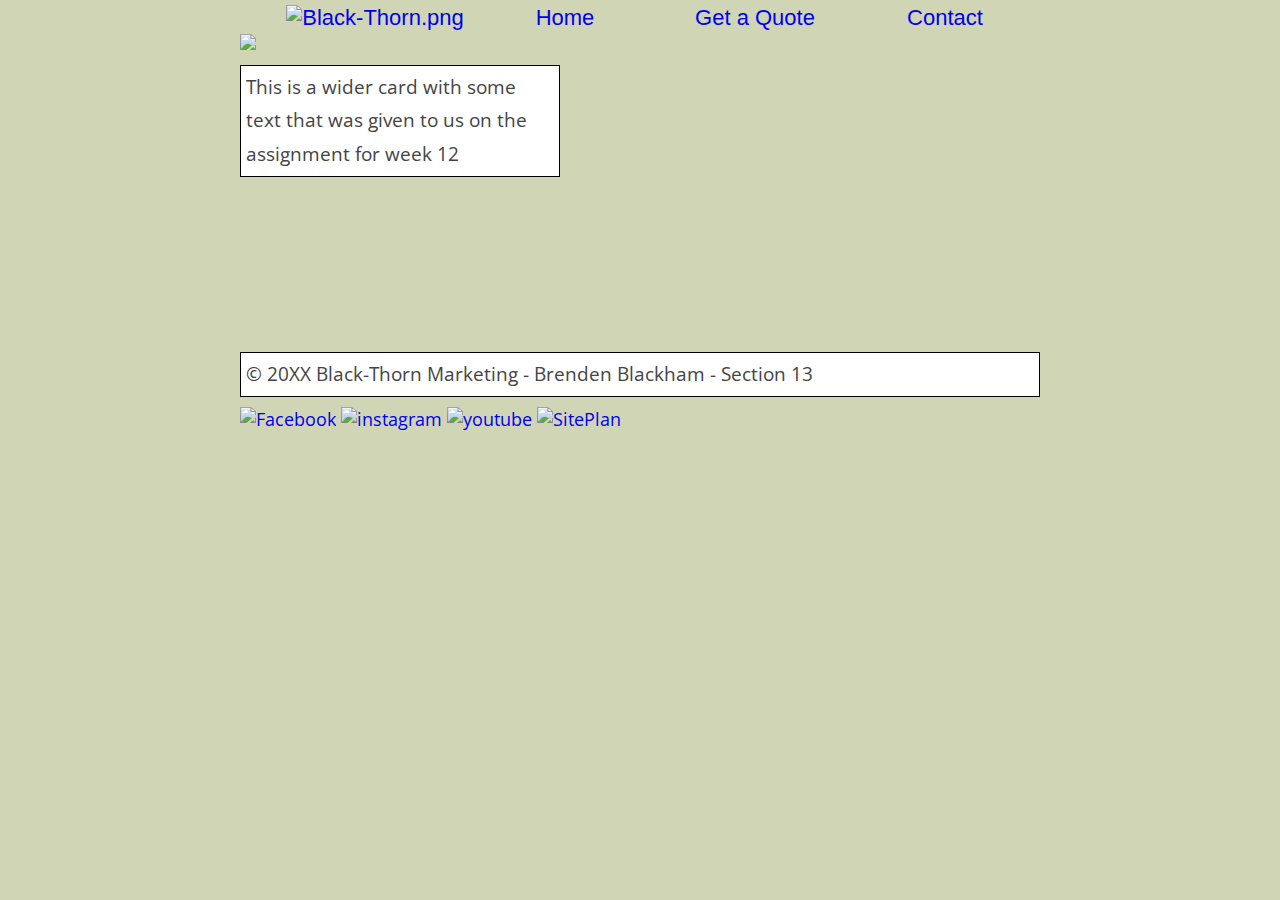
==== card.html @ ef903e88 "🎟🚒 Checkpoint ./card.html:36120640/4981 ./index.html:36120640/7 ./contact.html:36120640/7" ====
<!DOCTYPE html>
<html lang="en">
  <head>
    <style>
      img {
  max-width: 100%;
}
      
      .card {
        width: 320px;
        border-radius: 300px;
      }
      
    </style>
    <title>Black-Thorn Marketing</title>
    <meta charset="utf-8" />
    <meta name="viewport" content="width=device-width, initial-scale=1" />
    <link rel="stylesheet" href="/style.css" />
  </head>
  <body>
    <div id="content">
      <header>
        <nav class="navigation-box">
          <ul>
            <li><a href="index.html"><img alt="Black-Thorn.png" src="https://cdn.glitch.me/abd3bd52-c355-42b1-ade4-704e7a830fd2%2FBlack-Thorn_Marketing.png?v=1637385615267" width="150"></a></li>
            <li><a href="index.html">Home</a></li>
            <li><a href="form.html">Get a Quote</a></li>
            <li><a href="contact.html">Contact</a></li>
          </ul>
        </nav>
        <section>
        <article class="card">
          
          <img src="https://picsum.photos/320/240">
          <p>
            This is a wider card with some text that was given to us on the assignment for week 12
          </p>
          </article>
        </section>
        
        
        
        
      </header>
      <section class="banner-box">
     <video width="800" autoplay muted>
  <source src="https://cdn.glitch.me/abd3bd52-c355-42b1-ade4-704e7a830fd2%2F10%25%20off%20(1).mp4?v=1637385948820" type="video/mp4">
Your browser does not support the video tag.
</video>
      </section>
      
      
      
      
      
      
      
      
      
      
      
      
      
      
      
      
      
      
      
      
      
      
      
      
      <footer>
  
        
        <p>&copy; 20XX Black-Thorn Marketing - Brenden Blackham - Section 13</p>
        
        <div class="social">
          <a href="https://www.facebook.com/" target="_blank">
            <img
              src="https://cdn.glitch.me/c63177c6-229a-4123-80ac-bf020bf22577%2F077b5c7f-3f27-402a-9866-c3efabcac788.image.png?v=1633635929037"
              alt="Facebook" height="55"
          /></a>

          <a href="https://www.instagram.com/" target="_blank">
            <img
              src="https://cdn.glitch.me/c63177c6-229a-4123-80ac-bf020bf22577%2F29812f86-f9a2-471e-bc93-673b0699bc2e.image.png?v=1633635951640"
              alt="instagram" height="55"
          /></a>

          <a href="https://www.youtube.com/" target="_blank">
            <img
              src="https://cdn.glitch.me/c63177c6-229a-4123-80ac-bf020bf22577%2Fa1862198-f784-466e-9443-33e49aa74315.image.png?v=1633635972309"
              alt="youtube" height="55"
                 /></a>
           <a href="site-plan" target="_blank">
          <img
              src="https://cdn.glitch.me/abd3bd52-c355-42b1-ade4-704e7a830fd2%2FSite%20Plan.png?v=1638480632223"
              alt="SitePlan" height="55"
               /></a>
        </div>
      </footer>
    </div>
  </body>
</html>
---- style.css ----
/* Fonts from Google Fonts - more at https://fonts.google.com */
@import url('https://fonts.googleapis.com/css?family=Open+Sans:400,700');
@import url('https://fonts.googleapis.com/css?family=Merriweather:400,700');

body {
  background-color: #D0D6B5;
  font-family: "Open Sans", sans-serif;
  padding: 5px 25px;
  font-size: 18px;
  margin: 0;
  color: #444;
}

h1 {
  font-family: "Merriweather", serif;
  font-size: 32px;
  
}
.navigation-box {
  font-family: "Poppins", sans-serif, serif;
 background-color: ;
  width: 100%;
  padding: 0px;
  text-align: center;
  font-size: 22px;
}
p {
  font-family: "Open Sans", sans-serif ;
  width: auto;
  background-color: white;
  margin: 10px auto;
  padding: 5px 5px 5px 5px;
  line-height: 1.75em;
  font-size: 19px;
  border: 1px solid black;
}


nav ul {
  list-style: none; /* removes the bullets! */
  display: grid;
  grid-template-columns: repeat(auto-fit, minmax(6em, 1fr));
  align-items: center;
  margin: 0;
}
a:visited {
  color: black
}
a:hover {
  color: white;
}

a:link {
  text-decoration: none;
}

.banner-box {
  width: auto;
  
}
#content {
  width: 800px;
  margin: 0 auto;
  background-color: #D0D6B5;
  align-content: center;
}

.home-grid {
  display: grid;
  grid-template-columns: 1fr;
  grid gap: 1em;
}
.home-headline-1 {
  grid-column: 1/2;
  grid-row: 1;
  font-size: 30px;
}
.home-paragraph-1 {
  grid-column: 1/3;
  grid-row: 2;
  width: 800px;
}
.home-img-1 {
  grid-column: 1/2;
  grid-row: 3/4;
}
.home-img-2 {
  grid-column: 2/3;
  grid-row: 3/4;
}

.home-headline-2 {
  grid-column: 1/-1;
  grid-row: 4/5;
  width: 100%;
}

.home-paragraph-2 {
  grid-column: 1/6;
  grid-row: 5/6;
  text-align: left;
  font-size: 25px;
}

.contact-grid {
  display: grid;
  grid-template-columns: 1fr;
  grid gap: 1em;
  width: 800px;
}
.contact-img {
  grid-column: -2/-1;
  grid-row: 1/3;
}
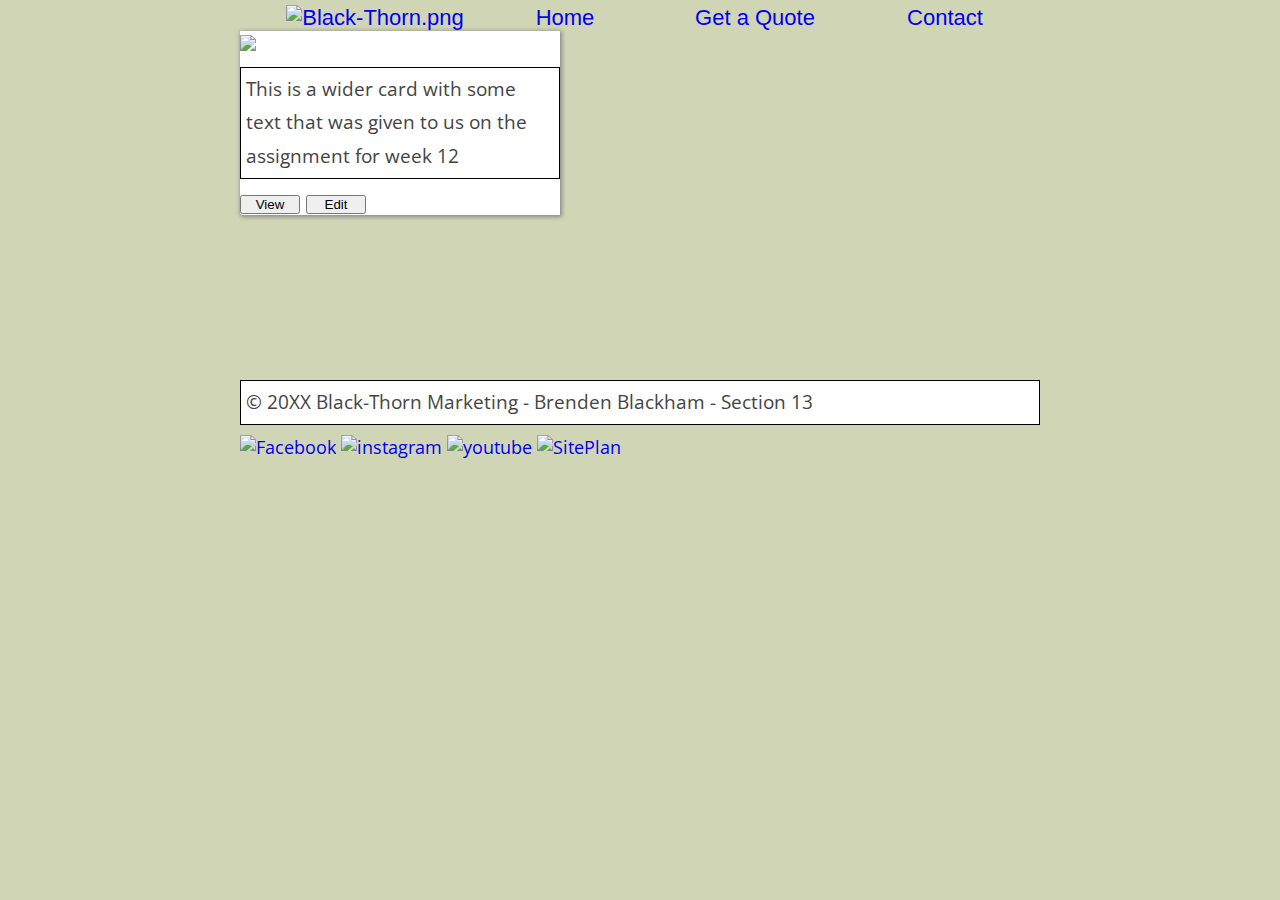
==== commit 11e498bf: "⛲️⛲️ Checkpoint ./card.html:36120640/28" ====
--- a/card.html
+++ b/card.html
@@ -7,9 +7,17 @@
 }
       
       .card {
-        width: 320px;
-        border-radius: 300px;
+         width: 320px;
+  box-shadow: 1px 1px 4px 1px #888;
+  border-radius: 0px 0px 0px 3px;
+  background-color: white; 
+       font: 1.2em sans-serif;
       }
+      button {
+         width: 60px; 
+        padding: 0;
+      }
+      
       
     </style>
     <title>Black-Thorn Marketing</title>
@@ -35,6 +43,8 @@
           <p>
             This is a wider card with some text that was given to us on the assignment for week 12
           </p>
+          <button class ="button" type="view">View</button>
+           <button class ="button" type="edit">Edit</button>
           </article>
         </section>
         
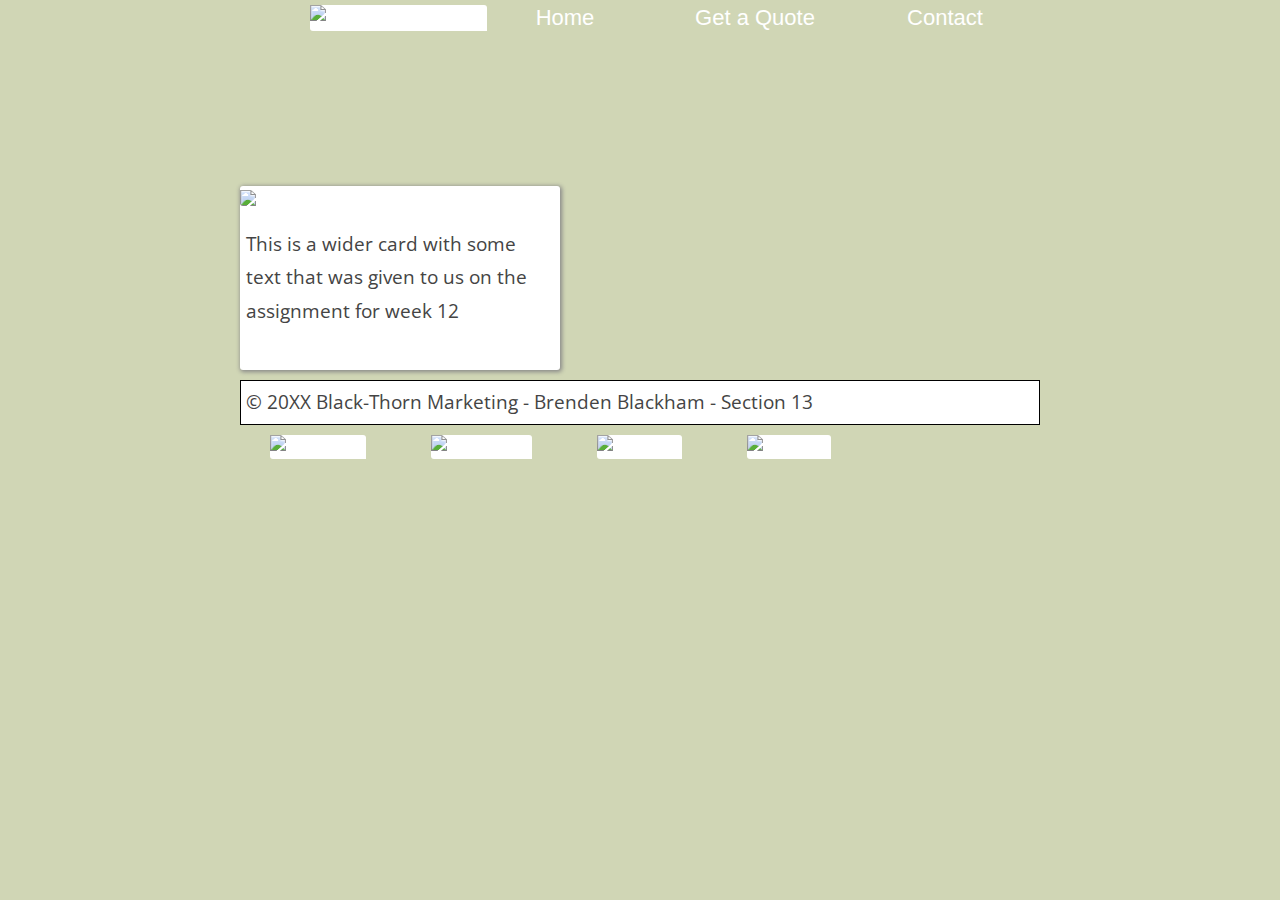
==== commit 9c53220c: "🌈🎽 Checkpoint ./card.html:36120640/9723" ====
--- a/card.html
+++ b/card.html
@@ -3,22 +3,49 @@
   <head>
     <style>
       img {
-  max-width: 100%;
-}
-      
+        max-width: 100%;
+        background-color: white;
+        border-radius: 0px 3px;
+      }
+      .text {
+        background-color: white;
+        border-color: white;
+      }
+
       .card {
-         width: 320px;
-  box-shadow: 1px 1px 4px 1px #888;
-  border-radius: 0px 0px 0px 3px;
-  background-color: white; 
-       font: 1.2em sans-serif;
+        width: 320px;
+        box-shadow: 1px 1px 4px 1px #888;
+        border-radius: 3px 3px 3px 3px;
+        background-color: white;
+        font: 1.2em sans-serif;
+        font-color: #ccc;
       }
-      button {
-         width: 60px; 
+      a {
+        width: 60px;
         padding: 0;
+        background-color: #white;
+        border-radius: 3px;
+        padding: 15px 30px;
       }
-      
-      
+      /* unvisited link */
+      a:link {
+        color: white;
+      }
+
+      /* visited link */
+      a:visited {
+        color: white;
+      }
+
+      /* mouse over link */
+      a:hover {
+        color: white;
+      }
+
+      /* selected link */
+      a:active {
+        color: white;
+      }
     </style>
     <title>Black-Thorn Marketing</title>
     <meta charset="utf-8" />
@@ -30,86 +57,71 @@
       <header>
         <nav class="navigation-box">
           <ul>
-            <li><a href="index.html"><img alt="Black-Thorn.png" src="https://cdn.glitch.me/abd3bd52-c355-42b1-ade4-704e7a830fd2%2FBlack-Thorn_Marketing.png?v=1637385615267" width="150"></a></li>
+            <li>
+              <a href="index.html"
+                ><img
+                  alt="Black-Thorn.png"
+                  src="https://cdn.glitch.me/abd3bd52-c355-42b1-ade4-704e7a830fd2%2FBlack-Thorn_Marketing.png?v=1637385615267"
+                  width="150"
+              /></a>
+            </li>
             <li><a href="index.html">Home</a></li>
             <li><a href="form.html">Get a Quote</a></li>
             <li><a href="contact.html">Contact</a></li>
           </ul>
         </nav>
+        <section class="banner-box">
+          <video width="800" autoplay muted>
+            <source
+              src="https://cdn.glitch.me/abd3bd52-c355-42b1-ade4-704e7a830fd2%2F10%25%20off%20(1).mp4?v=1637385948820"
+              type="video/mp4"
+            />
+            Your browser does not support the video tag.
+          </video>
+        </section>
         <section>
-        <article class="card">
-          
-          <img src="https://picsum.photos/320/240">
-          <p>
-            This is a wider card with some text that was given to us on the assignment for week 12
-          </p>
-          <button class ="button" type="view">View</button>
-           <button class ="button" type="edit">Edit</button>
+          <article class="card">
+            <img src="https://picsum.photos/320/240" />
+            <p class="text">
+              This is a wider card with some text that was given to us on the
+              assignment for week 12
+            </p>
+            <a href="index.html" class="button" type="view">View</a>
+            <a href="index.html" class="button" type="view">Edit</a>
           </article>
         </section>
-        
-        
-        
-        
       </header>
-      <section class="banner-box">
-     <video width="800" autoplay muted>
-  <source src="https://cdn.glitch.me/abd3bd52-c355-42b1-ade4-704e7a830fd2%2F10%25%20off%20(1).mp4?v=1637385948820" type="video/mp4">
-Your browser does not support the video tag.
-</video>
-      </section>
-      
-      
-      
-      
-      
-      
-      
-      
-      
-      
-      
-      
-      
-      
-      
-      
-      
-      
-      
-      
-      
-      
-      
-      
+
       <footer>
-  
-        
         <p>&copy; 20XX Black-Thorn Marketing - Brenden Blackham - Section 13</p>
-        
+
         <div class="social">
           <a href="https://www.facebook.com/" target="_blank">
             <img
               src="https://cdn.glitch.me/c63177c6-229a-4123-80ac-bf020bf22577%2F077b5c7f-3f27-402a-9866-c3efabcac788.image.png?v=1633635929037"
-              alt="Facebook" height="55"
+              alt="Facebook"
+              height="55"
           /></a>
 
           <a href="https://www.instagram.com/" target="_blank">
             <img
               src="https://cdn.glitch.me/c63177c6-229a-4123-80ac-bf020bf22577%2F29812f86-f9a2-471e-bc93-673b0699bc2e.image.png?v=1633635951640"
-              alt="instagram" height="55"
+              alt="instagram"
+              height="55"
           /></a>
 
           <a href="https://www.youtube.com/" target="_blank">
             <img
               src="https://cdn.glitch.me/c63177c6-229a-4123-80ac-bf020bf22577%2Fa1862198-f784-466e-9443-33e49aa74315.image.png?v=1633635972309"
-              alt="youtube" height="55"
-                 /></a>
-           <a href="site-plan" target="_blank">
-          <img
+              alt="youtube"
+              height="55"
+          /></a>
+          <a href="site-plan" target="_blank">
+            <img
               src="https://cdn.glitch.me/abd3bd52-c355-42b1-ade4-704e7a830fd2%2FSite%20Plan.png?v=1638480632223"
-              alt="SitePlan" height="55"
-               /></a>
+              alt="SitePlan"
+              height="55"
+          /></a>
         </div>
       </footer>
     </div>
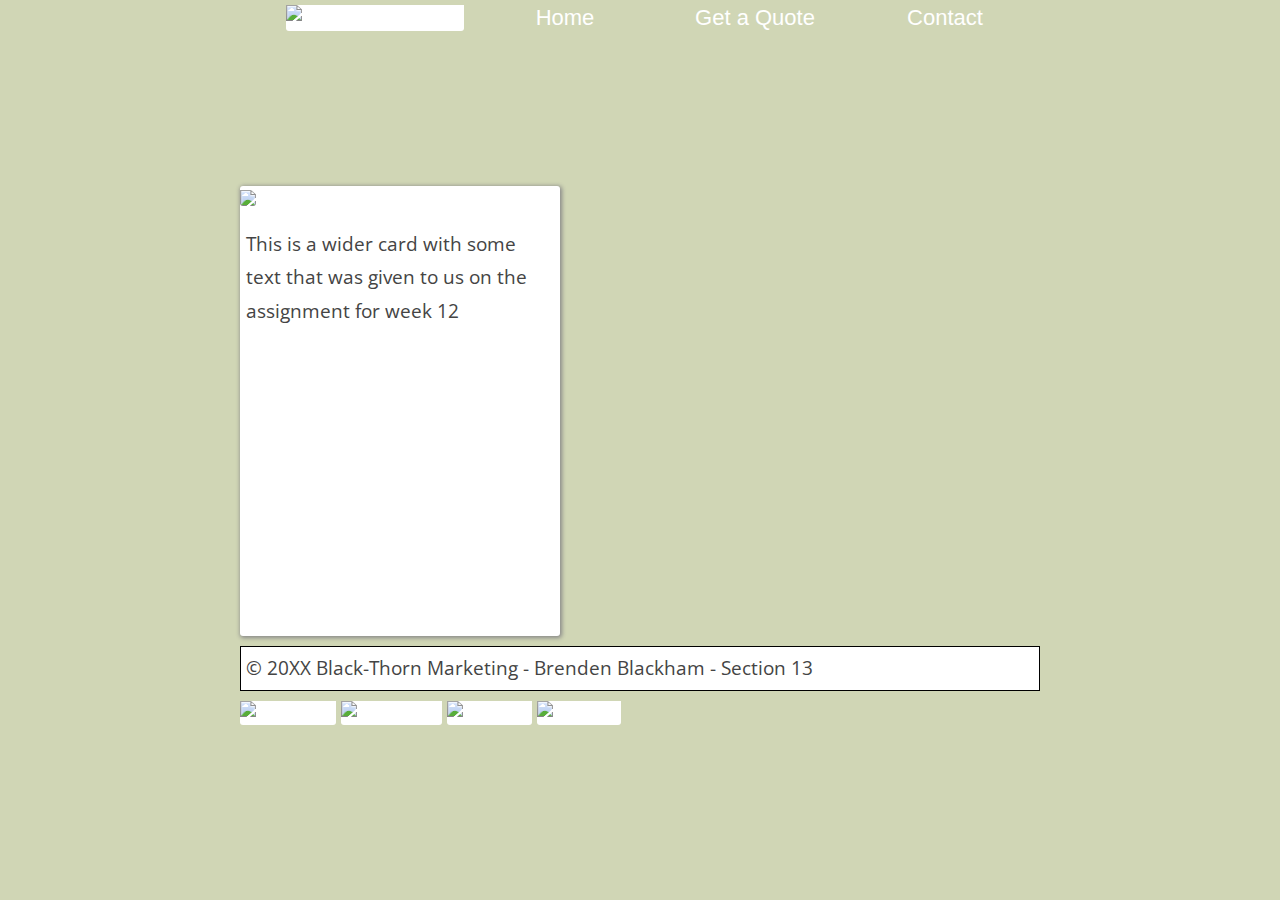
==== commit 87243e6d: "🔑👱 Checkpoint ./card.html:36120640/378" ====
--- a/card.html
+++ b/card.html
@@ -5,7 +5,8 @@
       img {
         max-width: 100%;
         background-color: white;
-        border-radius: 0px 3px;
+        border-radius: 0px 0px 3px 3px;
+        
       }
       .text {
         background-color: white;
@@ -14,18 +15,23 @@
 
       .card {
         width: 320px;
+        height: 450px;
         box-shadow: 1px 1px 4px 1px #888;
         border-radius: 3px 3px 3px 3px;
         background-color: white;
         font: 1.2em sans-serif;
         font-color: #ccc;
+        overflow: hidden;
       }
-      a {
-        width: 60px;
-        padding: 0;
-        background-color: #white;
+      .button{
+        width: 30px;
+        padding: 0 0 0 0;
         border-radius: 3px;
-        padding: 15px 30px;
+        padding: 5px 10px;
+        border-style: solid;
+        margin: 0px;
+       font-size: 12px;
+        
       }
       /* unvisited link */
       a:link {
@@ -39,7 +45,7 @@
 
       /* mouse over link */
       a:hover {
-        color: white;
+        color: #ccc;
       }
 
       /* selected link */
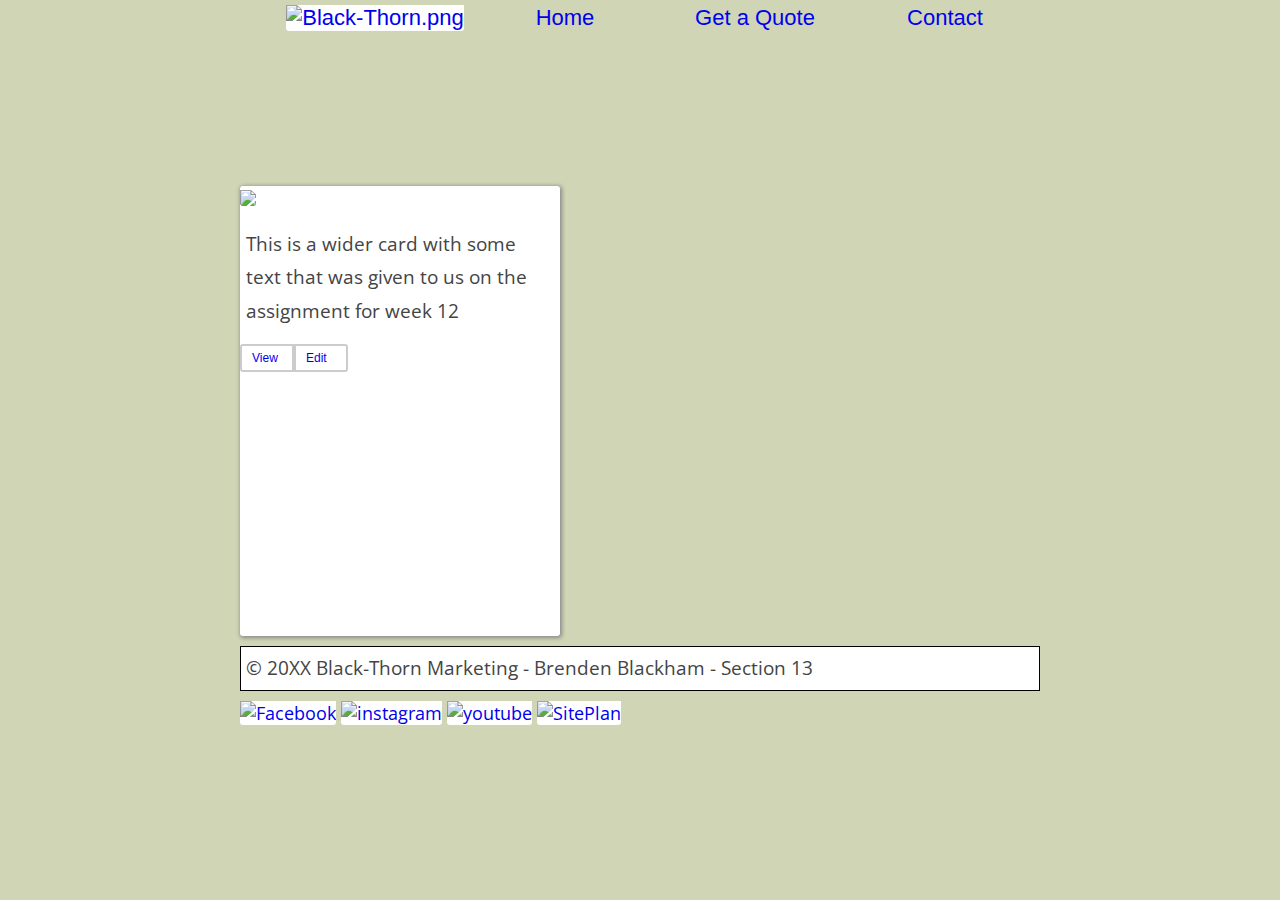
==== commit 6a0bf047: "🏐🌮 Checkpoint ./card.html:36120640/2055" ====
--- a/card.html
+++ b/card.html
@@ -23,35 +23,37 @@
         font-color: #ccc;
         overflow: hidden;
       }
-      .button{
+      .button-l{
+       float: left;
         width: 30px;
-        padding: 0 0 0 0;
-        border-radius: 3px;
+        border-radius: 3px 0px 0px 3px;
         padding: 5px 10px;
         border-style: solid;
         margin: 0px;
        font-size: 12px;
+        border-color: #ccc;
+        text-color: #ccc;
+          border: 2px solid #ccc;
+        
         
       }
-      /* unvisited link */
-      a:link {
-        color: white;
+      .button-r{
+        float: left;
+        width: 30px;
+        border-radius: 0px 3px 3px 0px;
+        padding: 5px 10px;
+        border-style: solid;
+       font-size: 12px;
+        border-color: #ccc;
+        text-color: #ccc;
+         border:2px solid #ccc;
       }
-
-      /* visited link */
-      a:visited {
-        color: white;
-      }
-
-      /* mouse over link */
       a:hover {
         color: #ccc;
       }
-
-      /* selected link */
-      a:active {
-        color: white;
-      }
+    
+        
+     
     </style>
     <title>Black-Thorn Marketing</title>
     <meta charset="utf-8" />
@@ -92,8 +94,8 @@
               This is a wider card with some text that was given to us on the
               assignment for week 12
             </p>
-            <a href="index.html" class="button" type="view">View</a>
-            <a href="index.html" class="button" type="view">Edit</a>
+            <a href="card.html" class="button-l" type="view">View</a>
+            <a href="card.html" class="button-r" type="edit">Edit</a>
           </article>
         </section>
       </header>
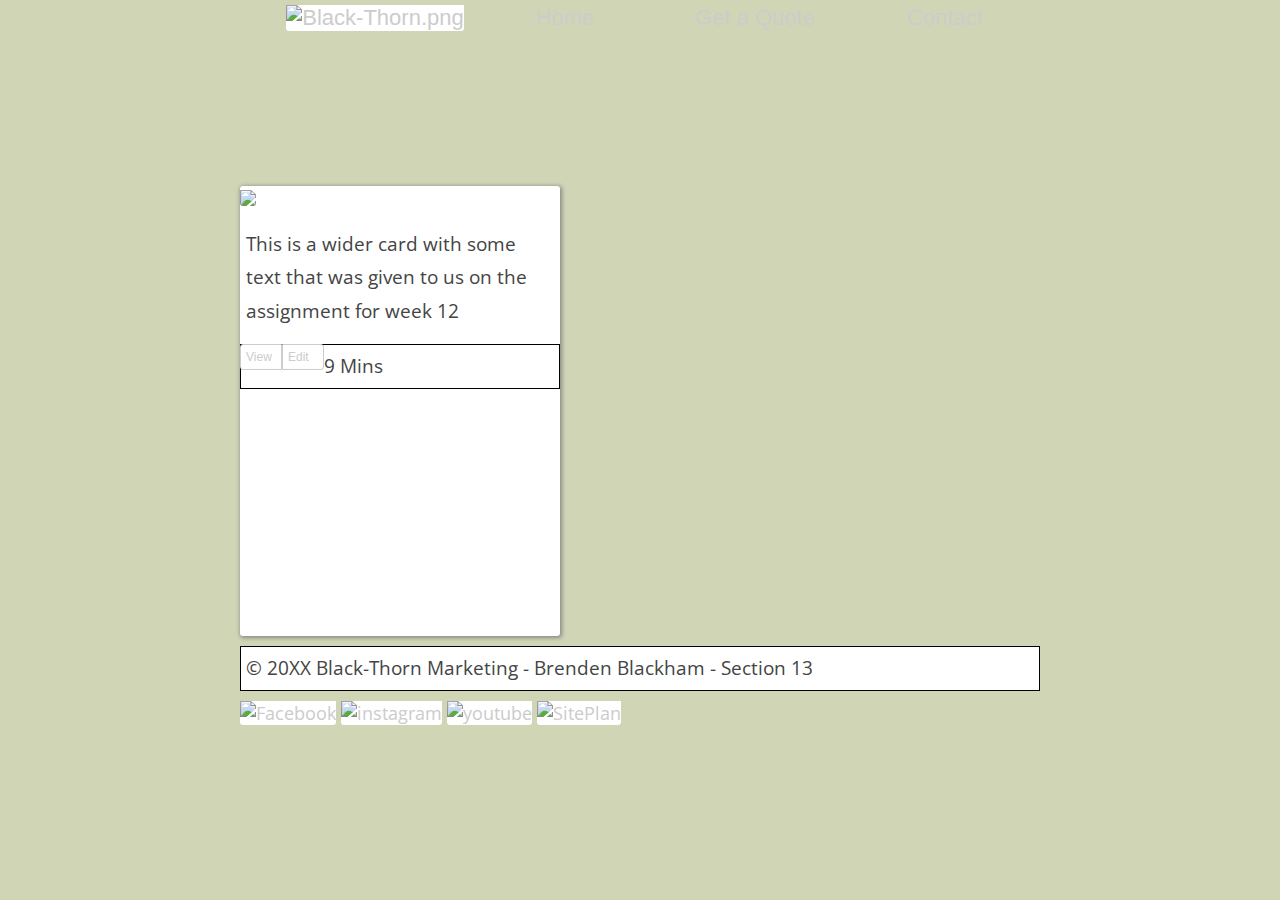
==== commit 2342ac62: "⛩🍘 Checkpoint ./card.html:36120640/9815" ====
--- a/card.html
+++ b/card.html
@@ -6,7 +6,6 @@
         max-width: 100%;
         background-color: white;
         border-radius: 0px 0px 3px 3px;
-        
       }
       .text {
         background-color: white;
@@ -20,40 +19,40 @@
         border-radius: 3px 3px 3px 3px;
         background-color: white;
         font: 1.2em sans-serif;
-        font-color: #ccc;
+        font-color: black;
         overflow: hidden;
       }
-      .button-l{
-       float: left;
+      a, .button-l, .button-r {
+        color: #ccc;
+      }
+      .button-l {
+        float: left;
         width: 30px;
         border-radius: 3px 0px 0px 3px;
-        padding: 5px 10px;
+        padding: 5px;
         border-style: solid;
         margin: 0px;
-       font-size: 12px;
+        font-size: 12px;
         border-color: #ccc;
-        text-color: #ccc;
-          border: 2px solid #ccc;
-        
-        
+        border: 1px solid #ccc;
+        transition-duration: 0.4s;
       }
-      .button-r{
+
+      .button-r {
         float: left;
         width: 30px;
         border-radius: 0px 3px 3px 0px;
-        padding: 5px 10px;
+        padding: 5px;
         border-style: solid;
-       font-size: 12px;
+        font-size: 12px;
         border-color: #ccc;
-        text-color: #ccc;
-         border:2px solid #ccc;
+        border: 1px solid #ccc;
+        transition-duration: 0.4s;
       }
-      a:hover {
-        color: #ccc;
+      minutes {
+         color: #ccc;
+        border: none;
       }
-    
-        
-     
     </style>
     <title>Black-Thorn Marketing</title>
     <meta charset="utf-8" />
@@ -96,6 +95,11 @@
             </p>
             <a href="card.html" class="button-l" type="view">View</a>
             <a href="card.html" class="button-r" type="edit">Edit</a>
+            <section>
+              <p class="minutes">
+                9 Mins
+              </p>
+            </section>
           </article>
         </section>
       </header>
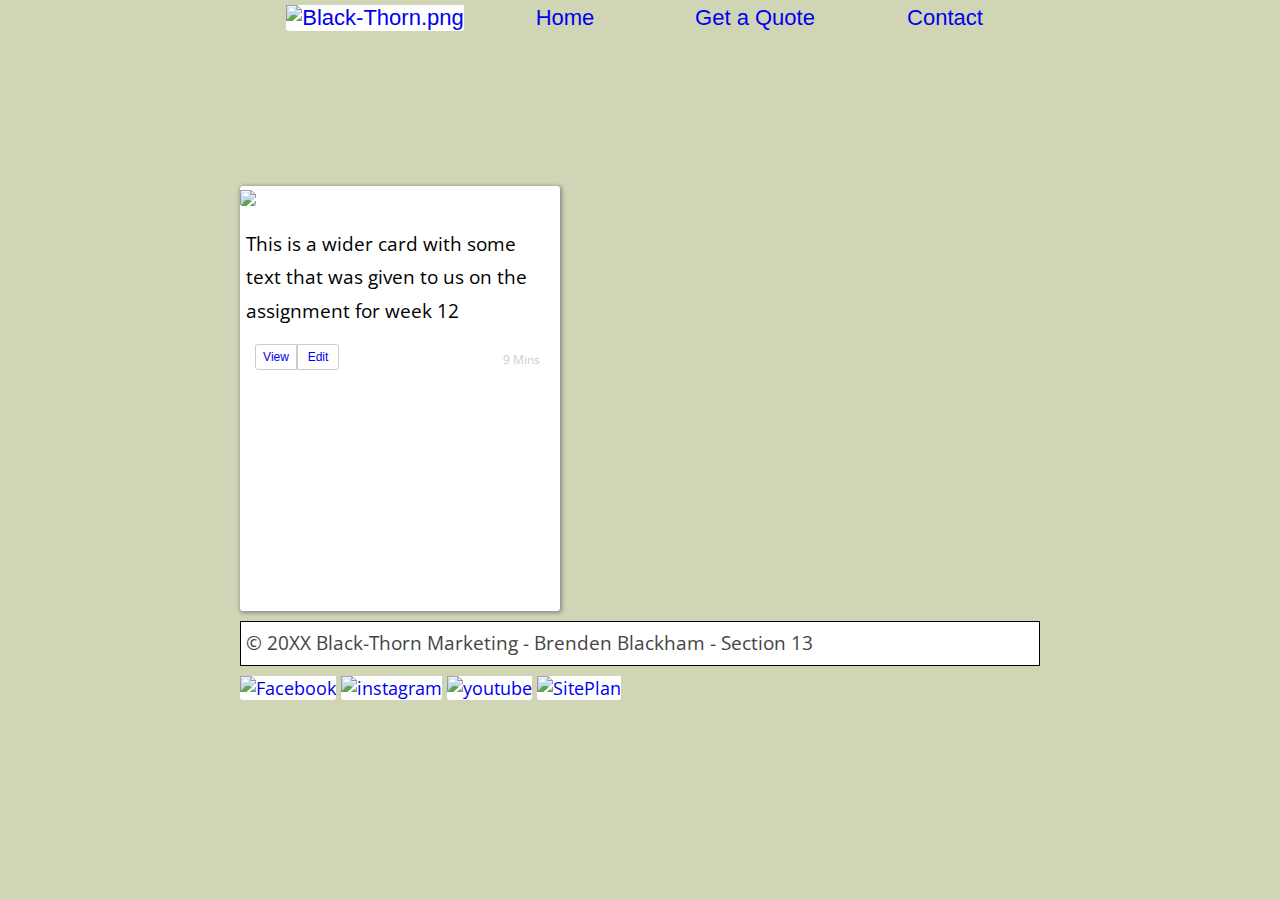
==== commit 2223af2d: "🙋🛋 Checkpoint ./card.html:36120640/586 ./form.html:36120640/1292 ./index.html:36120640/66" ====
--- a/card.html
+++ b/card.html
@@ -14,16 +14,13 @@
 
       .card {
         width: 320px;
-        height: 450px;
+        height: 425px;
         box-shadow: 1px 1px 4px 1px #888;
         border-radius: 3px 3px 3px 3px;
         background-color: white;
         font: 1.2em sans-serif;
-        font-color: black;
+        color: black;
         overflow: hidden;
-      }
-      a, .button-l, .button-r {
-        color: #ccc;
       }
       .button-l {
         float: left;
@@ -31,11 +28,12 @@
         border-radius: 3px 0px 0px 3px;
         padding: 5px;
         border-style: solid;
-        margin: 0px;
+        margin-left: 15px;
         font-size: 12px;
         border-color: #ccc;
         border: 1px solid #ccc;
         transition-duration: 0.4s;
+        text-align:center;
       }
 
       .button-r {
@@ -48,10 +46,24 @@
         border-color: #ccc;
         border: 1px solid #ccc;
         transition-duration: 0.4s;
+        text-align:center;
+        
       }
-      minutes {
+      .button-l:hover {
+  background-color: #ccc; /* Green */
+  color: White;
+}
+      .button-r:hover {
+  background-color: #ccc; /* Green */
+  color: White;
+}
+      .minutes {
          color: #ccc;
         border: none;
+        font-size: 12px;
+        Margin: 0px;
+        text-align:right;
+         margin-right: 15px;
       }
     </style>
     <title>Black-Thorn Marketing</title>
